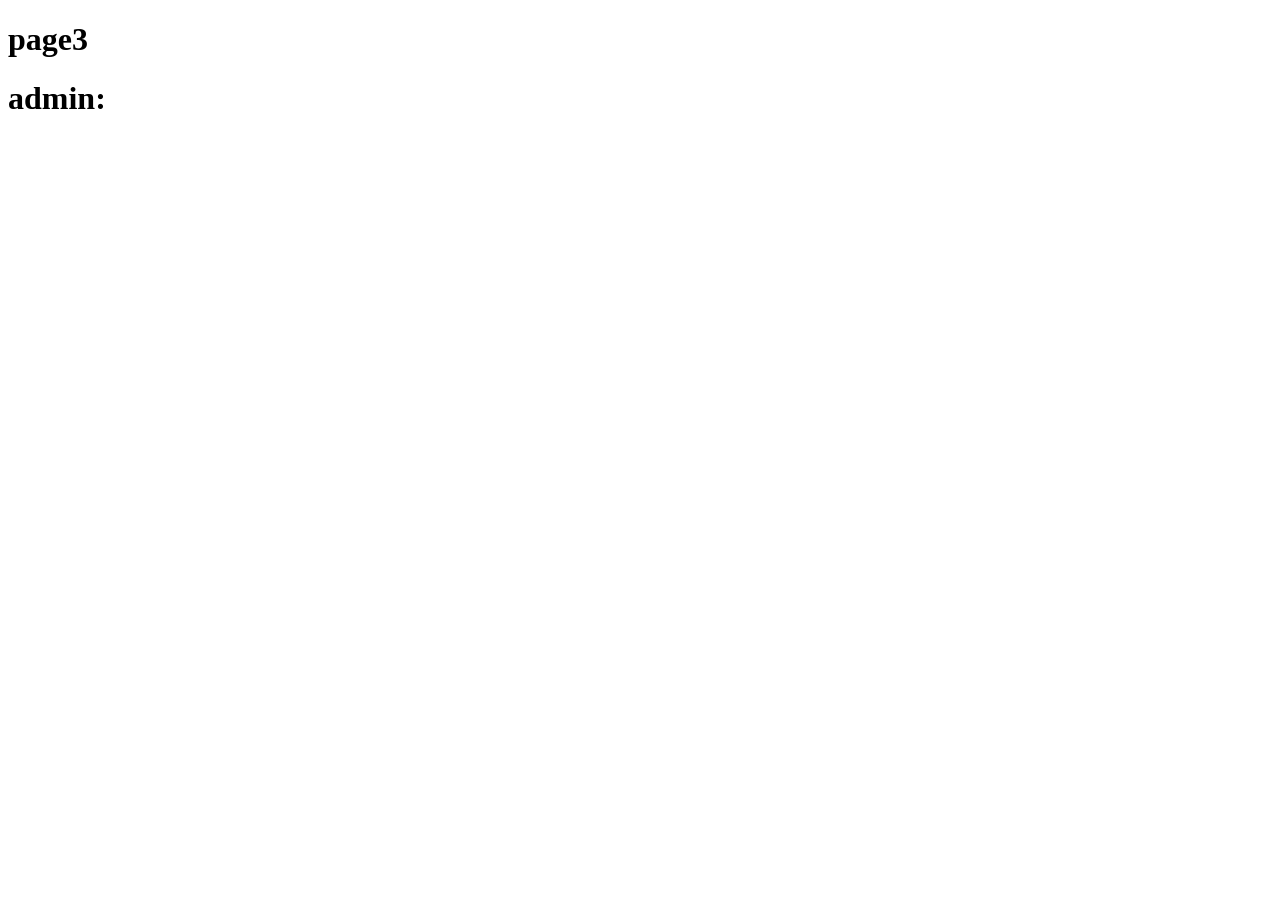
==== templates/adminhome.html @ 10b28c2e "first commit" ====
<!DOCTYPE html>
<html lang="en">
<head>
    <meta charset="UTF-8">
    <meta http-equiv="X-UA-Compatible" content="IE=edge">
    <meta name="viewport" content="width=device-width, initial-scale=1.0">
    <title>Simple website</title>
    <link rel="stylesheet" href="main.css">
</head>

<body class="rwr">
    <h1>page3</h1>
    <!-- <p id="msg">Current tasks:</p>
    <ul>
      <li class="list">Add visual styles</li>
      <li class="list">Add light and dark themes</li>
      <li>Enable switching the theme</li>
    </ul> -->
    <div >
    <h1>admin:</h1>

  </div>


    <!-- this is where I am ending what they had -->

      
    <script src="app.js"></script>
    <noscript>You need to enable JavaScript to view the full site.</noscript>
</body>
</html>
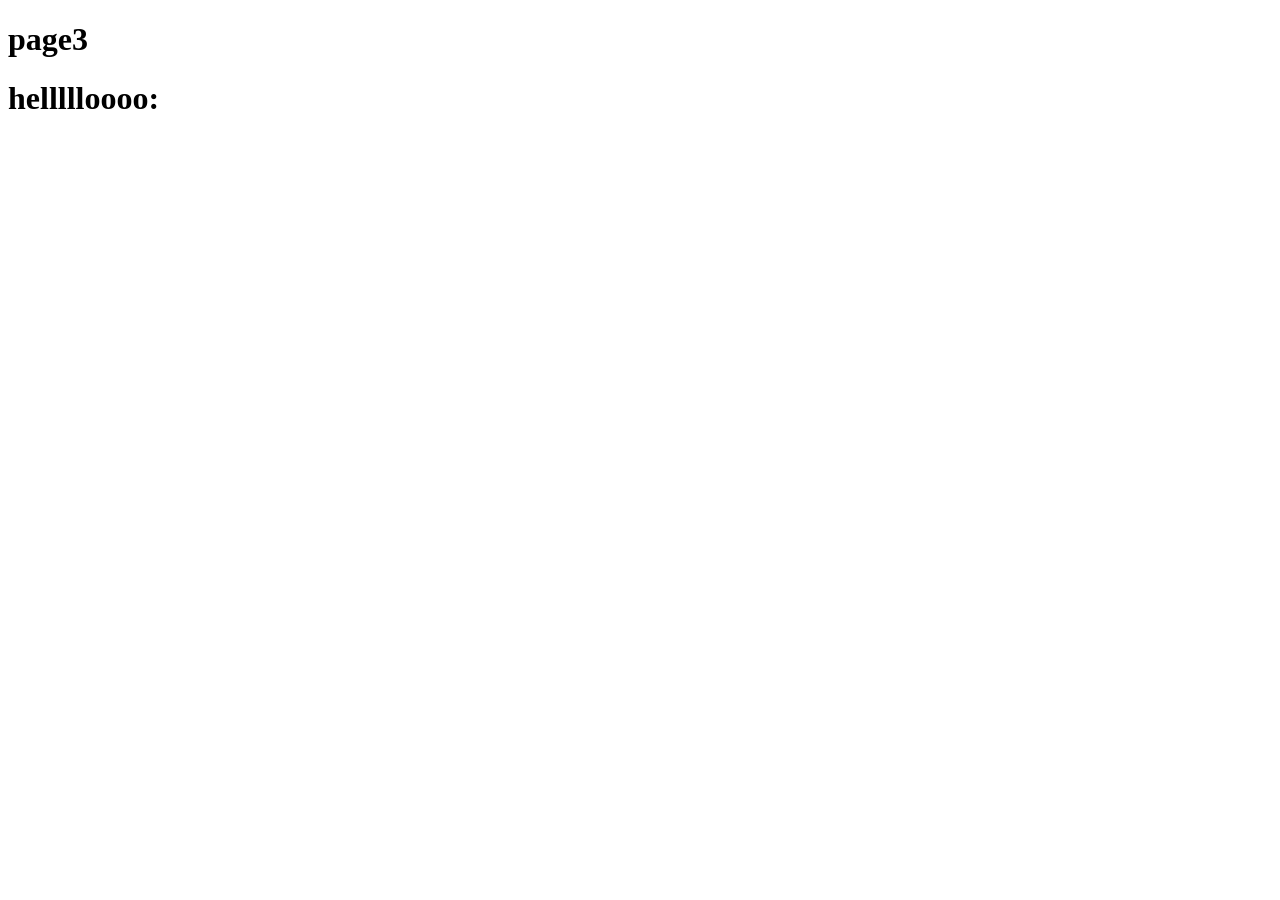
==== commit a5e6e506: "hello" ====
--- a/templates/adminhome.html
+++ b/templates/adminhome.html
@@ -17,15 +17,15 @@
       <li>Enable switching the theme</li>
     </ul> -->
     <div >
-    <h1>admin:</h1>
+    <h1>hellllloooo:</h1>
 
   </div>
 
 
     <!-- this is where I am ending what they had -->
 
-      
+
     <script src="app.js"></script>
     <noscript>You need to enable JavaScript to view the full site.</noscript>
 </body>
-</html>+</html>
